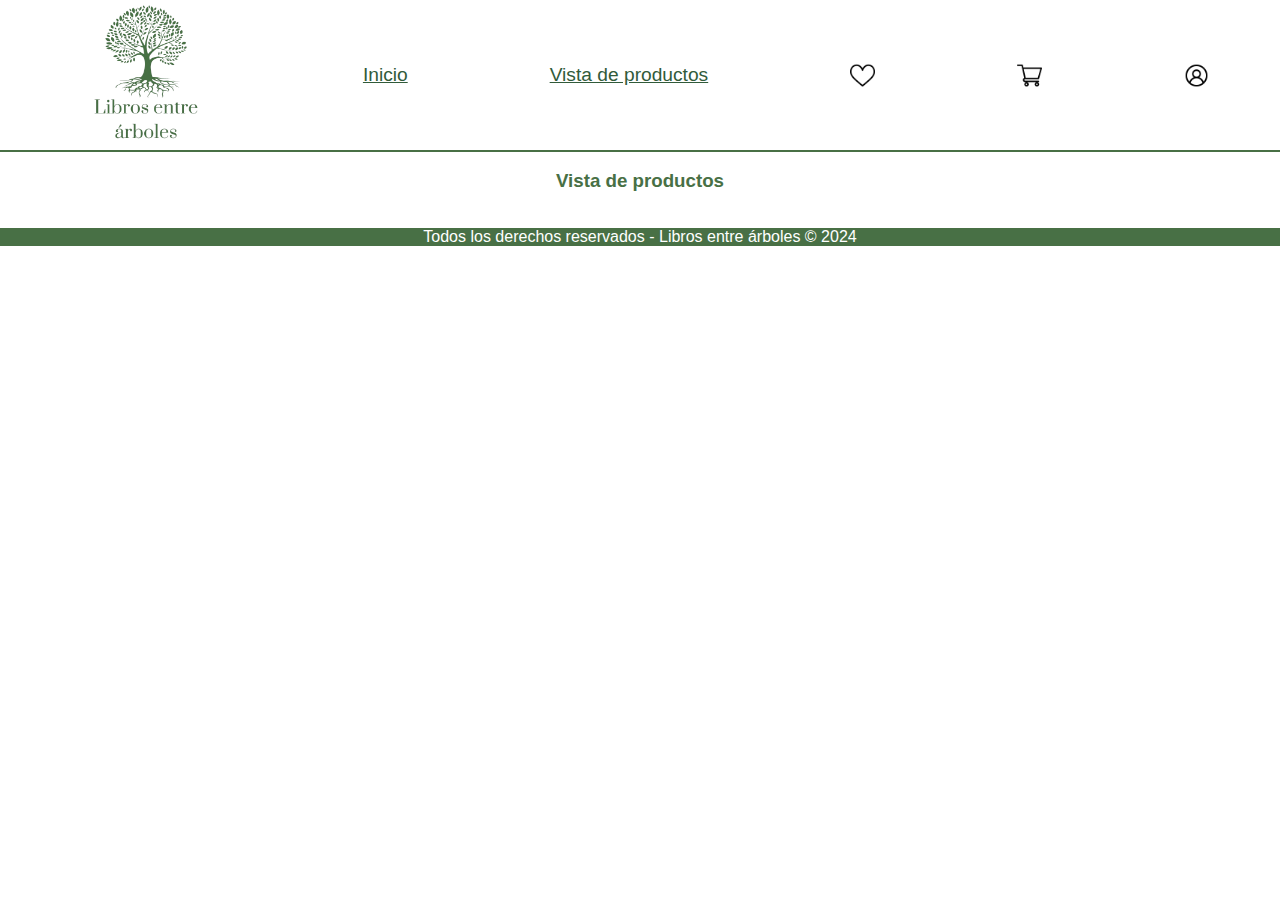
==== vista2.html @ 61af5bd5 "hoy" ====
<!DOCTYPE html>
<html lang="en">
  <head>
    <meta charset="UTF-8" />
    <meta name="viewport" content="width=device-width, initial-scale=1.0" />
    <meta http-equiv="X-UA-Compatible" content="ie=edge" />
    <title>Vista de productos</title>
    <link rel="stylesheet" href="styles.css" />
    <link rel="icon" href="Imagenes/logonav.png">
  </head>
  <body>
    <script src="javascript.js" type="text/javascript"></script>
    <header>
      <img class="imglog" src="Imagenes/Logo.png" alt="logo">
      <a href="index.html">Inicio</a>
      <a href="vista2.html">Vista de productos</a>
      <img class="img1" src="Imagenes/fav.png" alt="icon">
      <img class="img2" src="Imagenes/carrito.png" alt="icon">
      <img class="img3" src="Imagenes/user.png" alt="icon">
    </header>
    <main>
      <br>
      <h3>Vista de productos</h3>
      <br>
      
      <br>
    </main>
    <footer>
      <p>Todos los derechos reservados - Libros entre árboles © 2024</p>
    </footer>
  </body>
</html>
---- styles.css ----
*{
padding: 0%;
margin: 0%;
font-family:'Gill Sans', 'Gill Sans MT', Calibri, 'Trebuchet MS', sans-serif;
}
.imglog{
    width: 150px;
}
header{
    display: flex;
    justify-content: space-around;
    align-items:center;
    height: 150px;
    border-bottom: 2px solid #487045;
}

a{
    font-size:larger;
    color: rgb(49, 91, 58);
}
footer{
    background-color: #487045;
    text-align: center;
    color: white ;
}
.form1{
    display: flex;
    align-items: center;
    flex-flow: column;
}
label{
    font-weight: bold;
    color: #487045;
}
.wrapper {
    display: grid;
    grid-template-columns: 50% 50%;
    justify-items: center;
    justify-content: center;
  }

button{
    font-family:'Gill Sans', 'Gill Sans MT', Calibri, 'Trebuchet MS', sans-serif;
    background-color: #487045;
    border-radius: 10px;
    height: 35px;
    width: 20%;
    color: white;
}
h3{
    text-align: center;
    color: #487045;
}
.inproducto{
    width: 20px;
}
.btt2{
    width: 100px;
}
.img1{
    width: 25px;
    height: 25px;
}
.img2{
    width: 25px;
    height: 25px;
}
.img3{
    width: 25px;
    height: 25px;
}
table{  
  width: 100%;
  text-align: center;
  border: 2px solid #487045;
}
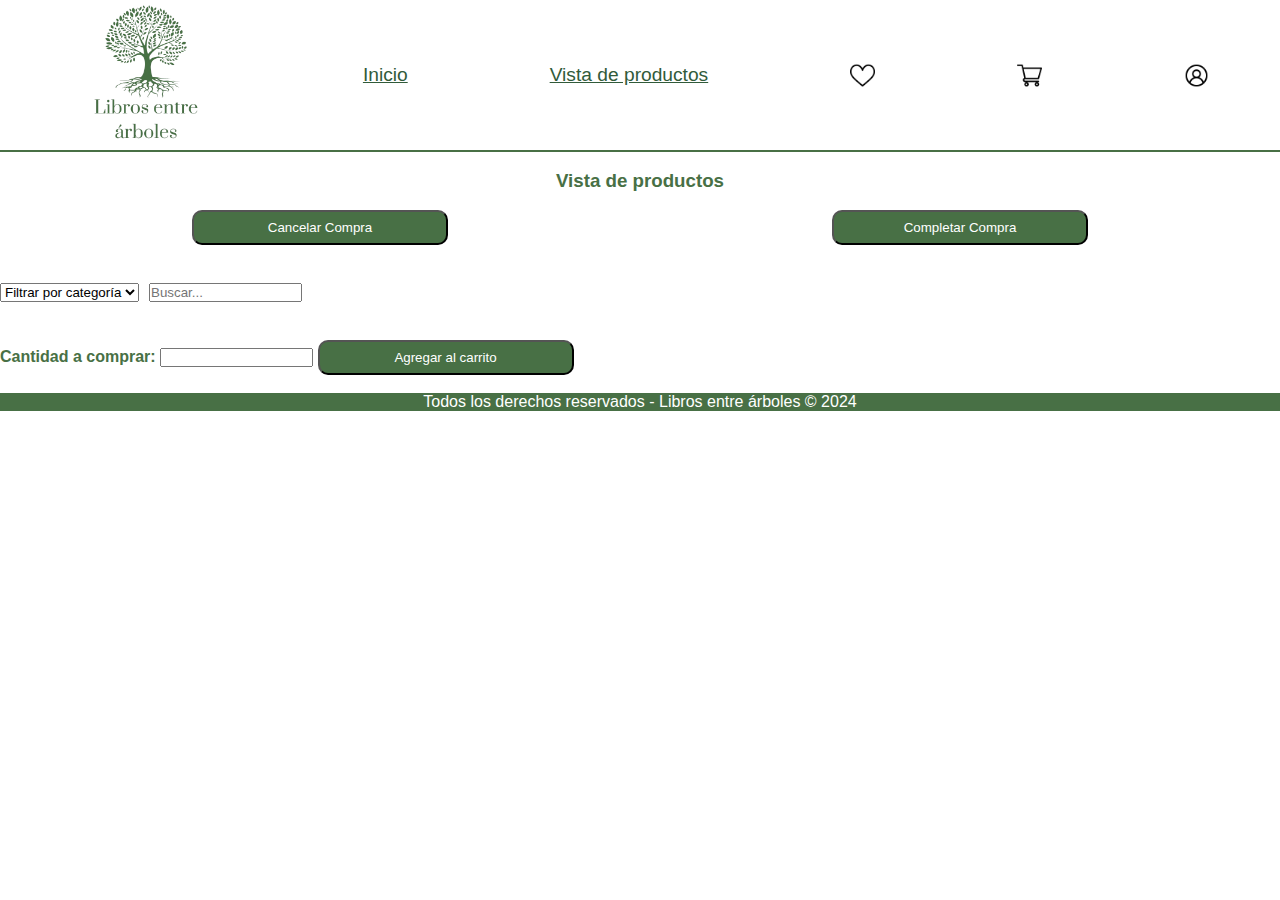
==== commit d9c79a54: "hoy" ====
--- a/vista2.html
+++ b/vista2.html
@@ -22,8 +22,38 @@
       <br>
       <h3>Vista de productos</h3>
       <br>
-      
+      <nav>
+        <button id="form" type="button" onclick="redir2()">Cancelar Compra</button>
+        <button id="form1<" type="button" onclick="redir3()">Completar Compra</button>
+    </nav>
       <br>
+      <div class="filter-section">
+        <select id="filterCategory">
+            <option value="">Filtrar por categoría</option>
+           <option value="">Drama</option>
+           <option value="">Ciencia ficción</option>
+           <option value="">Novela</option>
+           <option value="">Realismo mágico</option>
+        </select>
+        <input type="text" id="filterSearch" placeholder="Buscar...">
+    </div>
+
+      <section class="catalogo"></section>
+      <aside class="oculto">
+        <article class="detalle-producto">
+          <img id="imagenGrande" alt="">
+          <p id="nombreArtGrande"></p>
+          <span id="proveedor"></span>
+          <span id="stockGrande"></span>
+          <p id="idProducto"></p>
+          <span id="precioGrande"></span> 
+          <p id="categoria"></p>
+          <label for="cantidad">Cantidad a comprar:</label>
+          <input type="number" id="cantidad" name="cantidad" min="1" required>
+          <button id="agregar-carrito">Agregar al carrito</button>
+        </article>
+      </aside>
+    <br>
     </main>
     <footer>
       <p>Todos los derechos reservados - Libros entre árboles © 2024</p>
--- a/styles.css
+++ b/styles.css
@@ -73,4 +73,31 @@
   width: 100%;
   text-align: center;
   border: 2px solid #487045;
+}
+nav {
+    display: flex;
+    justify-content: space-around;
+    margin-bottom: 20px;
+}
+.filter-section {
+    display: flex;
+    gap: 10px;
+    margin-bottom: 20px;
+}
+
+#productList {
+    display: grid;
+    
+    gap: 20px;
+}
+
+.product-card {
+    border: 1px solid #ccc;
+    padding: 20px;
+    border-radius: 5px;
+    text-align: center;
+}
+
+#productDetail.hidden {
+    display: none;
 }